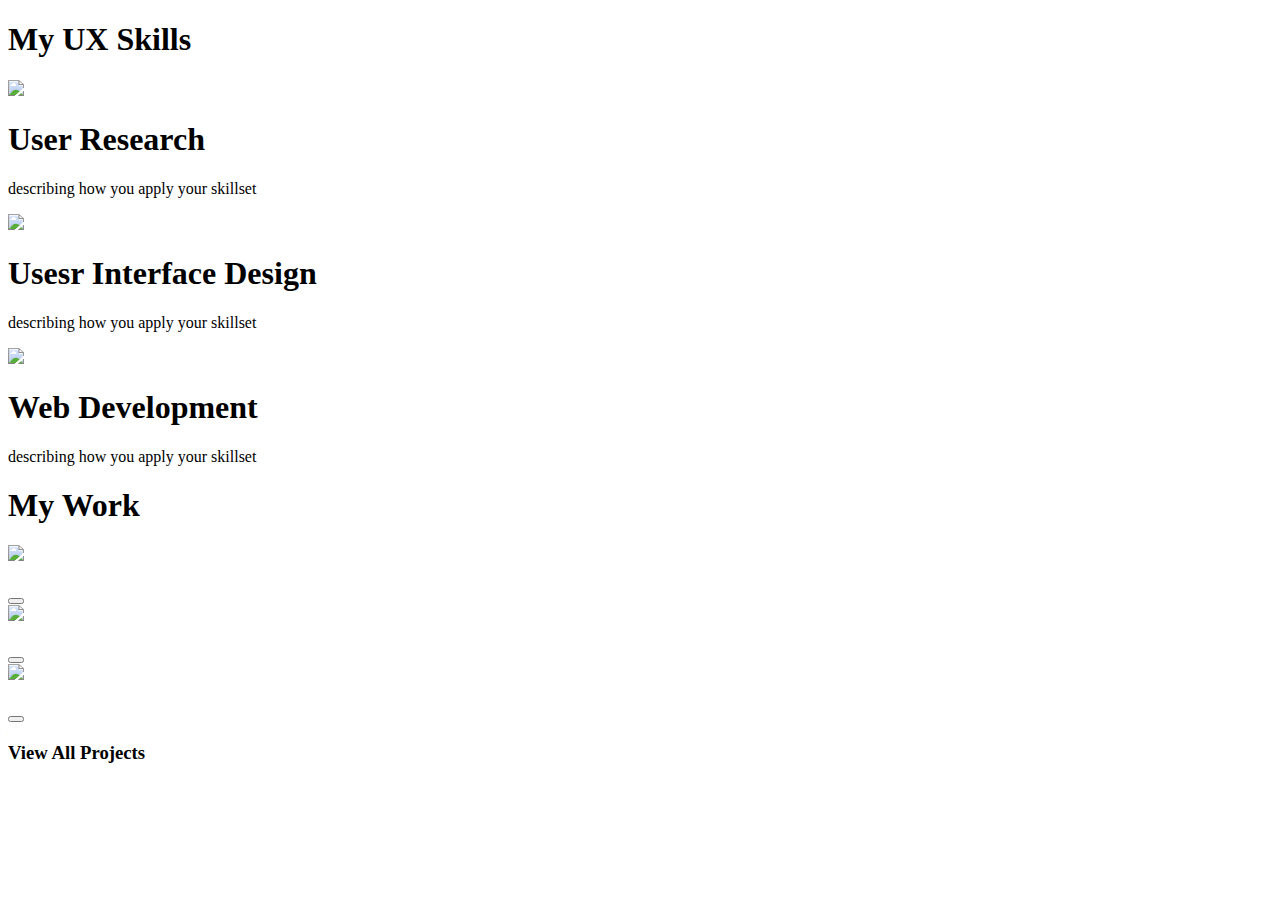
==== HW18/homework18.html @ 8d747052 "a" ====
<!DOCTYPE html>
<html>

<head>
</head>

<body>
    <section></section>
    <h1>My UX Skills</h1>
    <div>
        <div class="1">
            <img src=a skill posess>
            <h1>User Research</h1>
            <p>describing how you apply your skillset</p>
        </div>
        <div class="2">
            <img src=a skill posess>
            <h1>Usesr Interface Design</h1>
            <p>describing how you apply your skillset</p>
        </div>
        <div class="3">
            <img src=a skill posess>
            <h1>Web Development</h1>
            <p>describing how you apply your skillset</p>
        </div>
    </div>
    <section></section>
    <h1>My Work</h1>
    <div>
        <div class=1>
            <img src="some picture">
        </div>
        <div class=1.1>
            <h4></h4>
            <p></p>
            <button></button>
        </div>
        <div class=2>
            <img src="some picture">
        </div>
        <div class=2.1>
            <h4></h4>
            <p></p>
            <button></button>
        </div>
        <div class=3>
            <img src="some picture">
        </div>
        <div class=3.1>
            <h4></h4>
            <p></p>
            <button></button>
        </div>
    </div>
    <h3>View All Projects</h3>
</body>

</html>
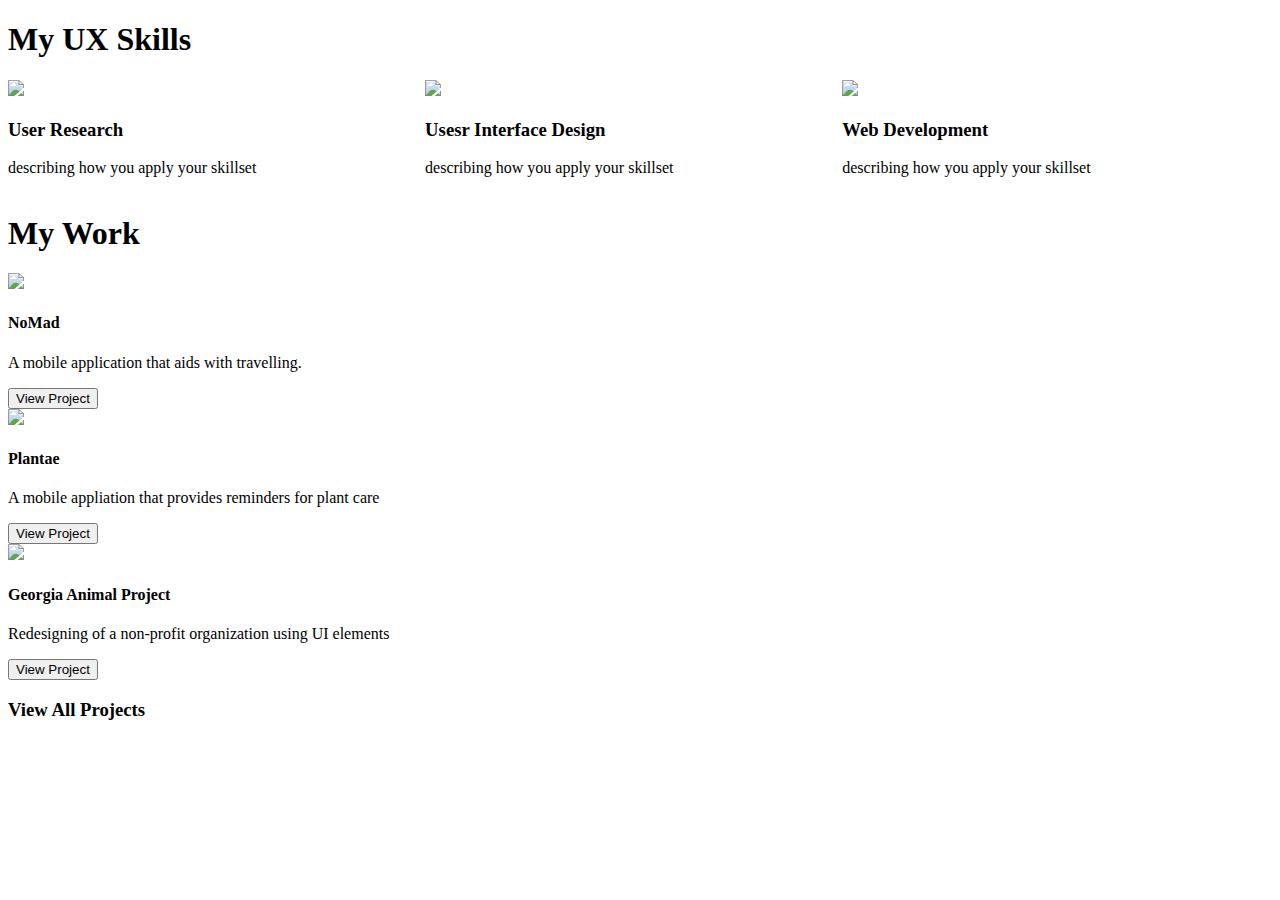
==== commit f9113081: "hi" ====
--- a/HW18/homework18.html
+++ b/HW18/homework18.html
@@ -2,57 +2,64 @@
 <html>
 
 <head>
+    <link rel="stylesheet" href="homework18pretty.css">
 </head>
 
 <body>
-    <section></section>
+      <!-- My UX Skills -->
+      <!--  My UX Skills section coded using CSS flex -->
+    <section class="mySkills">
     <h1>My UX Skills</h1>
-    <div>
-        <div class="1">
+    <div class="flexContainer">
+        <div class="userResearch">
             <img src=a skill posess>
-            <h1>User Research</h1>
+            <h3>User Research</h3>
             <p>describing how you apply your skillset</p>
         </div>
-        <div class="2">
+        <div class="interfaceDesign">
             <img src=a skill posess>
-            <h1>Usesr Interface Design</h1>
+            <h3>Usesr Interface Design</h3>
             <p>describing how you apply your skillset</p>
         </div>
-        <div class="3">
+        <div class="webDevelopment">
             <img src=a skill posess>
-            <h1>Web Development</h1>
+            <h3>Web Development</h3>
             <p>describing how you apply your skillset</p>
         </div>
     </div>
-    <section></section>
+    </section>
+<!-- My Work -->
+<!-- My Work Section Constructed using CSS Grid -->
+    <section class="myWork">
     <h1>My Work</h1>
-    <div>
-        <div class=1>
+    <div class=workGrid>
+        <div class=project1>
             <img src="some picture">
         </div>
-        <div class=1.1>
-            <h4></h4>
-            <p></p>
-            <button></button>
+        <div class=project1>
+            <h4>NoMad</h4>
+            <p>A mobile application that aids with travelling.</p>
+            <button>View Project</button>
         </div>
-        <div class=2>
+        <div class=project2>
             <img src="some picture">
         </div>
-        <div class=2.1>
-            <h4></h4>
-            <p></p>
-            <button></button>
+        <div class=project2>
+            <h4>Plantae</h4>
+            <p>A mobile appliation that provides reminders for plant care</p>
+            <button>View Project</button>
         </div>
-        <div class=3>
+        <div class=project3>
             <img src="some picture">
         </div>
-        <div class=3.1>
-            <h4></h4>
-            <p></p>
-            <button></button>
+        <div class=project3>
+            <h4>Georgia Animal Project</h4>
+            <p>Redesigning of a non-profit organization using UI elements</p>
+            <button>View Project</button>
         </div>
     </div>
     <h3>View All Projects</h3>
+</section>
 </body>
 
 </html>--- a/HW18/homework18pretty.css
+++ b/HW18/homework18pretty.css
@@ -0,0 +1,36 @@
+.flexContainer {
+    display: flex;
+}
+.flexContainer > .userResearch {
+    width: 33%;
+}
+.flexContainer > .interfaceDesign {
+    width: 33%;
+}
+.flexContainer > .webDevelopment {
+    width: 33%;
+}
+.workGrid {
+display: grid;
+}
+.project1 {
+    grid-area: auto;
+}
+.grid-container{ 
+    grid-template-rows: auto;
+    grid-template-columns: auto;
+}
+.project2 {
+    grid-area: auto;
+}
+.grid-container{ 
+    grid-template-rows: auto;
+    grid-template-columns: auto;
+}
+.project3 {
+    grid-area: auto;
+}
+.grid-container{ 
+    grid-template-rows: auto;
+    grid-template-columns: auto;
+}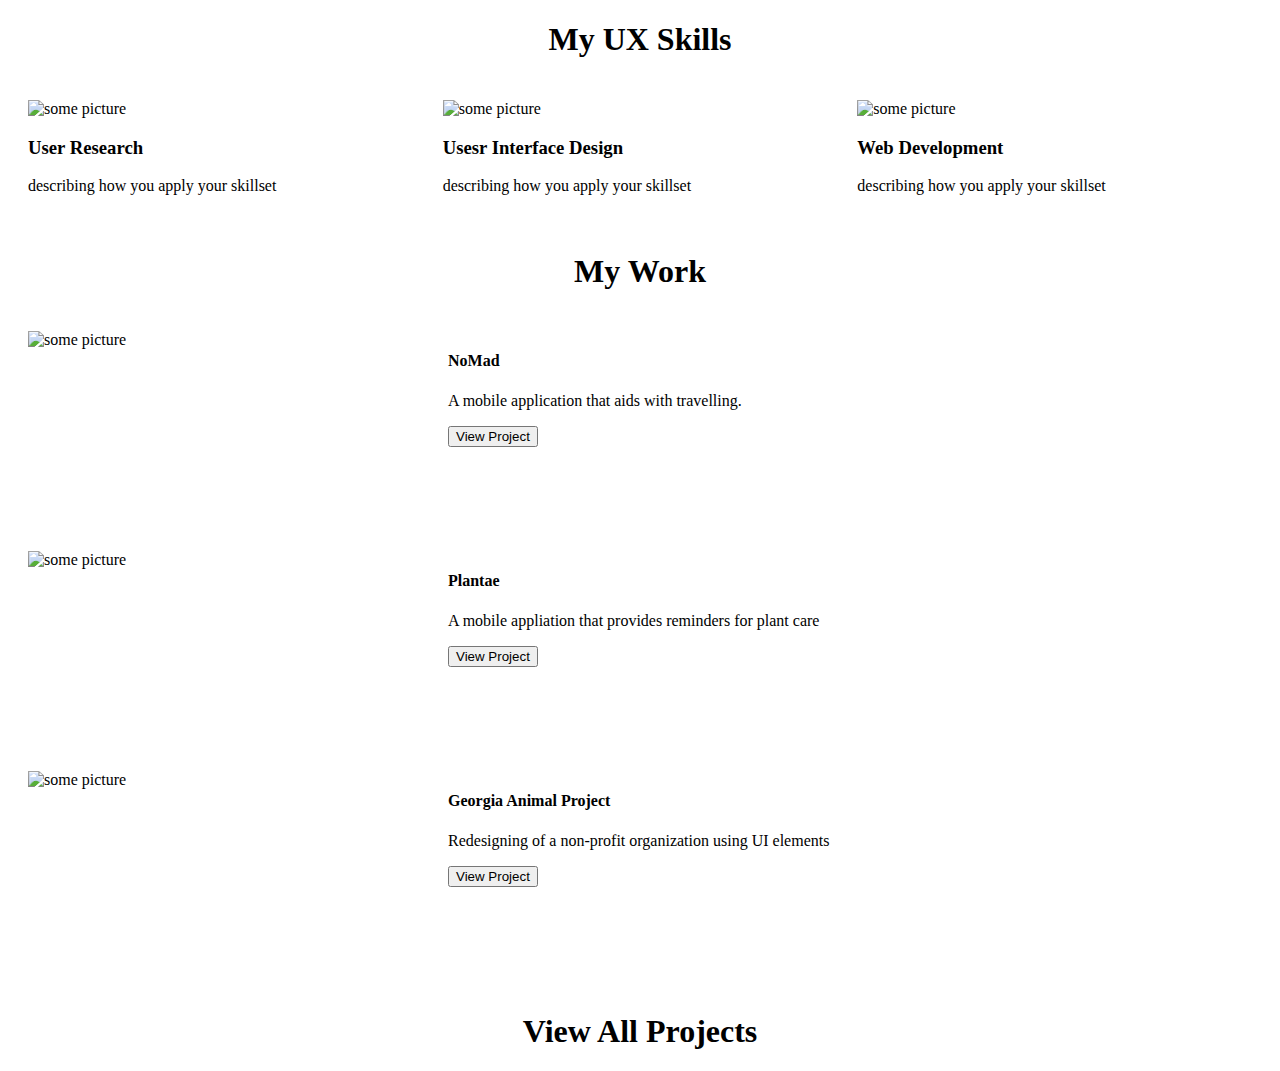
==== commit 71be358f: "hi" ====
--- a/HW18/homework18.html
+++ b/HW18/homework18.html
@@ -1,65 +1,68 @@
 <!DOCTYPE html>
-<html>
+<html lang="en">
 
 <head>
+    <meta charset="UTF-8">
+    <meta http-equiv="X-UA-Compatible" content="IE=edge">
+    <meta name="viewport" content="width=device-width, initial-scale=1.0">
     <link rel="stylesheet" href="homework18pretty.css">
+    <title>Document</title>
 </head>
 
 <body>
-      <!-- My UX Skills -->
-      <!--  My UX Skills section coded using CSS flex -->
-    <section class="mySkills">
-    <h1>My UX Skills</h1>
-    <div class="flexContainer">
-        <div class="userResearch">
-            <img src=a skill posess>
-            <h3>User Research</h3>
-            <p>describing how you apply your skillset</p>
+    <!-- My UX Skills codedd in CSS-->
+    <section>
+        <h1> My UX Skills</h1>
+        <div class="flexContainer">
+            <div class="userResearch">
+                <img src="" alt="some picture">
+                <h3>User Research</h3>
+                <p>describing how you apply your skillset</p>
+            </div>
+            <div class="interfaceDesign">
+                <img src="" alt="some picture">
+                <h3>Usesr Interface Design</h3>
+                <p>describing how you apply your skillset</p>
+            </div>
+            <div class="webDevelopment">
+                <img src="" alt="some picture">
+                <h3>Web Development</h3>
+                <p>describing how you apply your skillset</p>
+            </div>
         </div>
-        <div class="interfaceDesign">
-            <img src=a skill posess>
-            <h3>Usesr Interface Design</h3>
-            <p>describing how you apply your skillset</p>
+    </section>
+      <!-- My Work coded in CSS-->
+    <section>
+        <h1>My Work</h1>
+        <div class="workGrid">
+            <div class="projectPicture">
+                <img src="" alt="some picture">
+            </div>
+            <div class="projectInfo">
+                <h4>NoMad</h4>
+                <p>A mobile application that aids with travelling.</p>
+                <button>View Project</button>
+            </div>
+            <div class="projectPicture">
+                <img src="" alt="some picture">
+            </div>
+            <div class="projectInfo">
+                <h4>Plantae</h4>
+                <p>A mobile appliation that provides reminders for plant care</p>
+                <button>View Project</button>
+            </div>
+            <div class="projectPicture">
+                <img src="" alt="some picture">
+            </div>
+            <div class="projectInfo">
+                <h4>Georgia Animal Project</h4>
+                <p>Redesigning of a non-profit organization using UI elements</p>
+                <button>View Project</button>
+            </div>
+
         </div>
-        <div class="webDevelopment">
-            <img src=a skill posess>
-            <h3>Web Development</h3>
-            <p>describing how you apply your skillset</p>
-        </div>
-    </div>
+        <h1>View All Projects</h1>
     </section>
-<!-- My Work -->
-<!-- My Work Section Constructed using CSS Grid -->
-    <section class="myWork">
-    <h1>My Work</h1>
-    <div class=workGrid>
-        <div class=project1>
-            <img src="some picture">
-        </div>
-        <div class=project1>
-            <h4>NoMad</h4>
-            <p>A mobile application that aids with travelling.</p>
-            <button>View Project</button>
-        </div>
-        <div class=project2>
-            <img src="some picture">
-        </div>
-        <div class=project2>
-            <h4>Plantae</h4>
-            <p>A mobile appliation that provides reminders for plant care</p>
-            <button>View Project</button>
-        </div>
-        <div class=project3>
-            <img src="some picture">
-        </div>
-        <div class=project3>
-            <h4>Georgia Animal Project</h4>
-            <p>Redesigning of a non-profit organization using UI elements</p>
-            <button>View Project</button>
-        </div>
-    </div>
-    <h3>View All Projects</h3>
-</section>
 </body>
 
 </html>--- a/HW18/homework18pretty.css
+++ b/HW18/homework18pretty.css
@@ -1,36 +1,71 @@
+/*css style for my skills*/
+h1 {
+    text-align: center;
+}
 .flexContainer {
+    padding: 10px;
     display: flex;
+    flex-direction: row;
 }
-.flexContainer > .userResearch {
+
+.flexContainer>.userResearch {
+    padding: 10px;
     width: 33%;
 }
-.flexContainer > .interfaceDesign {
+
+.flexContainer>.interfaceDesign {
+    padding: 10px;
     width: 33%;
 }
-.flexContainer > .webDevelopment {
+
+.flexContainer>.webDevelopment {
+    padding: 10px;
     width: 33%;
 }
-.workGrid {
-display: grid;
+.workGrid{
+    padding: 10px;
+    display: grid;
+    grid-template-columns: 1fr 3fr;
 }
-.project1 {
-    grid-area: auto;
+.projectInfo{
+    padding: 10px;
+    text-align: left;
 }
-.grid-container{ 
-    grid-template-rows: auto;
-    grid-template-columns: auto;
+.projectPicture{
+    padding: 10px;
+    width: 400px;
+    height: 200px;
 }
-.project2 {
-    grid-area: auto;
-}
-.grid-container{ 
-    grid-template-rows: auto;
-    grid-template-columns: auto;
-}
-.project3 {
-    grid-area: auto;
-}
-.grid-container{ 
-    grid-template-rows: auto;
-    grid-template-columns: auto;
+/*code an mobile media query to make your design responsice for mobile deviceds*/
+@media only screen and (max-width:600) {
+    .flexContainer {
+        display: flex;
+        flex-direction: column;
+    }
+
+    .flexContainer>.userResearch {
+        width: 100%;
+    }
+
+    .flexContainer>.interfaceDesign {
+        width: 100%;
+    }
+
+    .flexContainer>.webDevelopment {
+        width: 100%;
+    }
+    .workGrid{
+        padding: 10px;
+        display: grid;
+        grid-template-columns: 1fr;
+    }
+    .projectInfo{
+        padding: 10px;
+        text-align: center;
+    }
+    .projectPicture{
+        padding: 10px;
+        width: 400px;
+        height: 200px;
+
 }